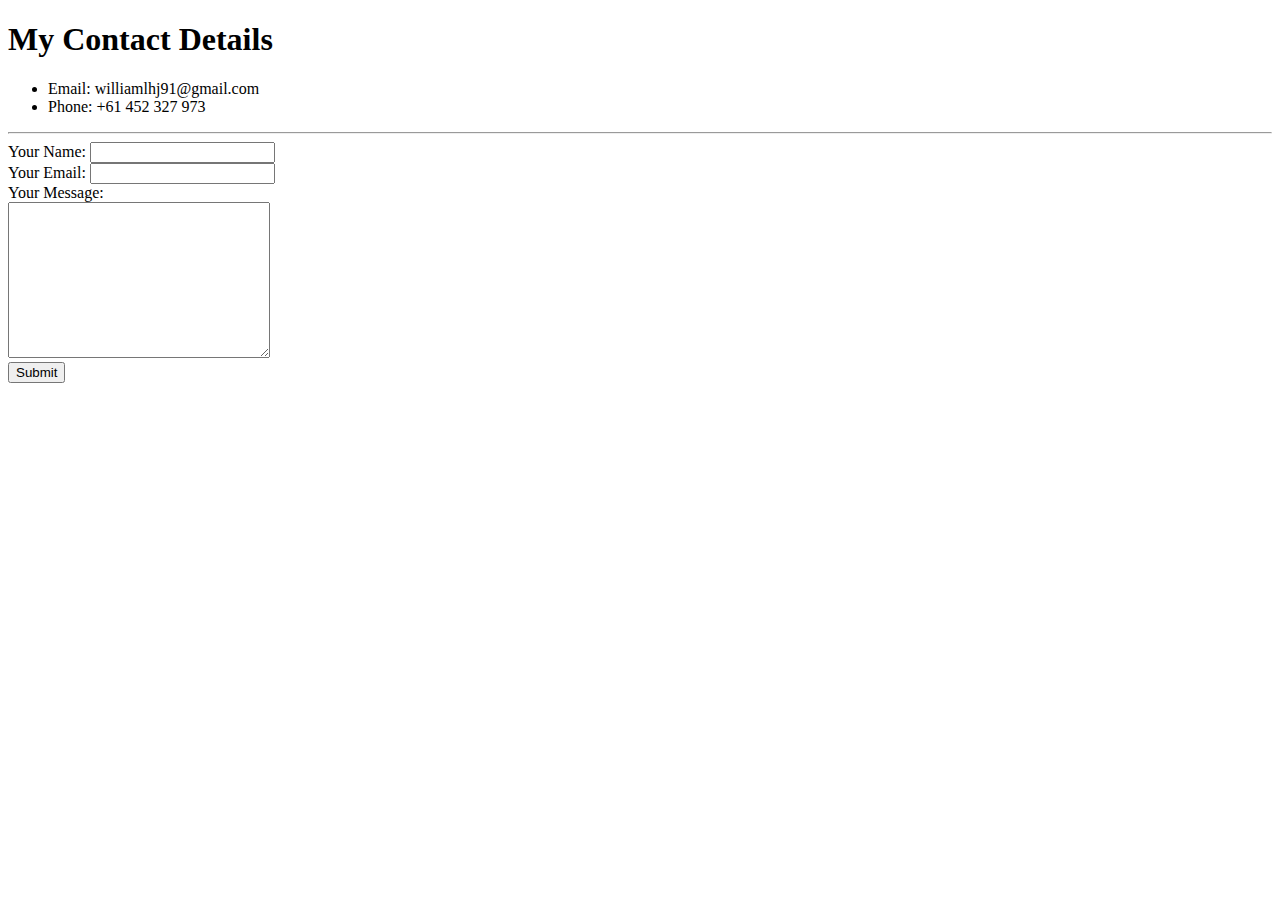
==== Contact.html @ 5860b739 "Add files via upload" ====
<!DOCTYPE html>
<html lang="en" dir="ltr">
  <head>
    <meta charset="utf-8">
    <title>Contact me</title>
  </head>
  <body>
    <h1>My Contact Details</h1>
    <ul>
      <li>Email: williamlhj91@gmail.com</li>
      <li>Phone: +61 452 327 973</li>
    </ul>
    <hr>
    <form action="williamlhj91@gmail.com" method="post"enctype="text/plain">
      <label>Your Name:</label>
      <input type="text" name="" value=""><br>
      <label>Your Email:</label>
      <input type="email" name="" value=""><br>
      <label>Your Message:</label><br>
      <textarea name="Your Message" rows="10" cols="30"></textarea><br>
      <input type="submit" name="">

    </form>



  </body>
</html>
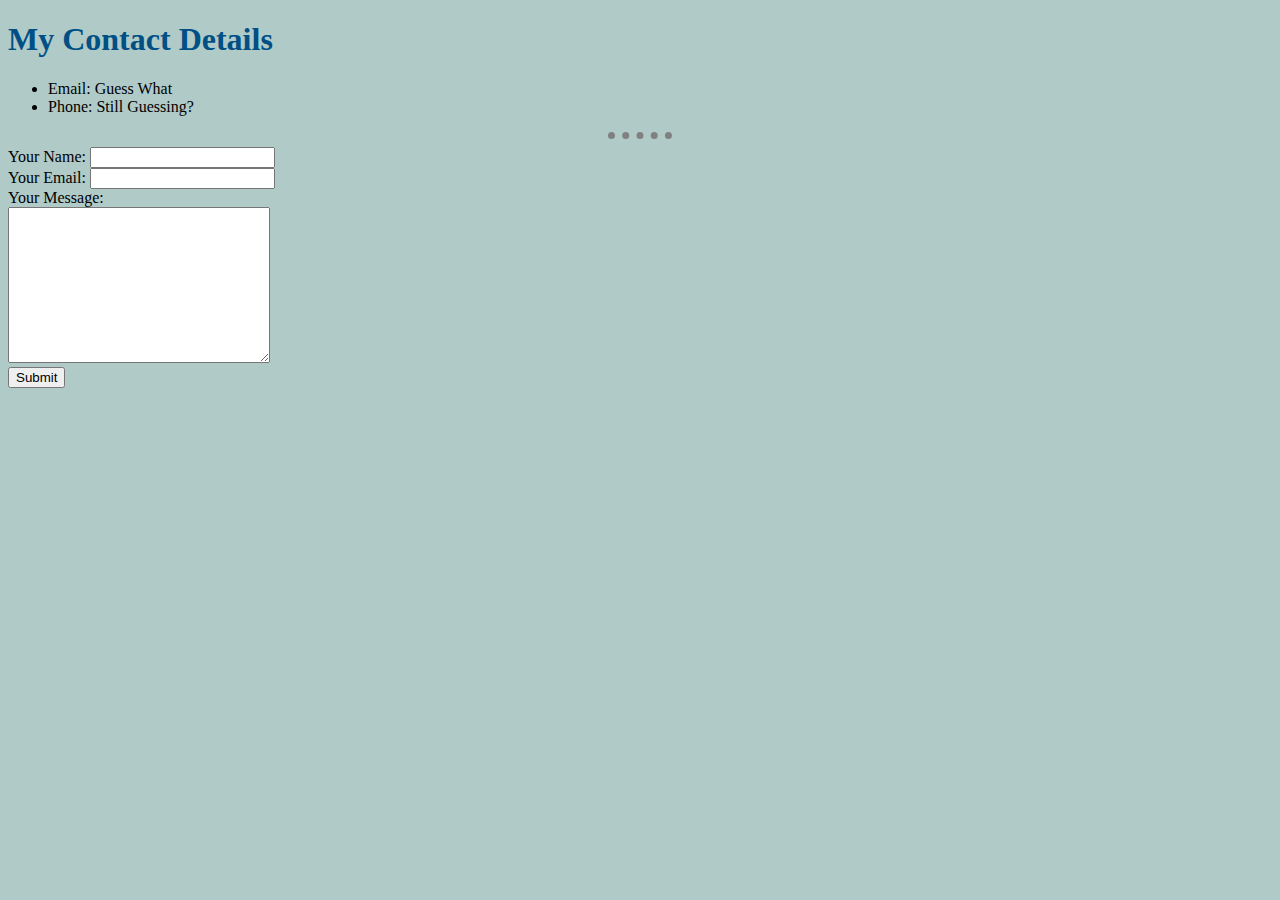
==== commit ed29121a: "Add files via upload" ====
--- a/Contact.html
+++ b/Contact.html
@@ -3,12 +3,14 @@
   <head>
     <meta charset="utf-8">
     <title>Contact me</title>
+    <link rel="stylesheet" href="css/styles.css">
+
   </head>
   <body>
     <h1>My Contact Details</h1>
     <ul>
-      <li>Email: williamlhj91@gmail.com</li>
-      <li>Phone: +61 452 327 973</li>
+      <li>Email: Guess What</li>
+      <li>Phone: Still Guessing?</li>
     </ul>
     <hr>
     <form action="williamlhj91@gmail.com" method="post"enctype="text/plain">
--- a/css/styles.css
+++ b/css/styles.css
@@ -0,0 +1,19 @@
+body {
+  background-color: #b0cac7;
+}
+
+hr {
+  border-style: none;
+  border-top-style: dotted;
+  border-color: grey;
+  border-width: 7px;
+  width: 5%;
+}
+
+h1 {
+  color: #005086;
+}
+
+h3 {
+  color: #005086;
+}
